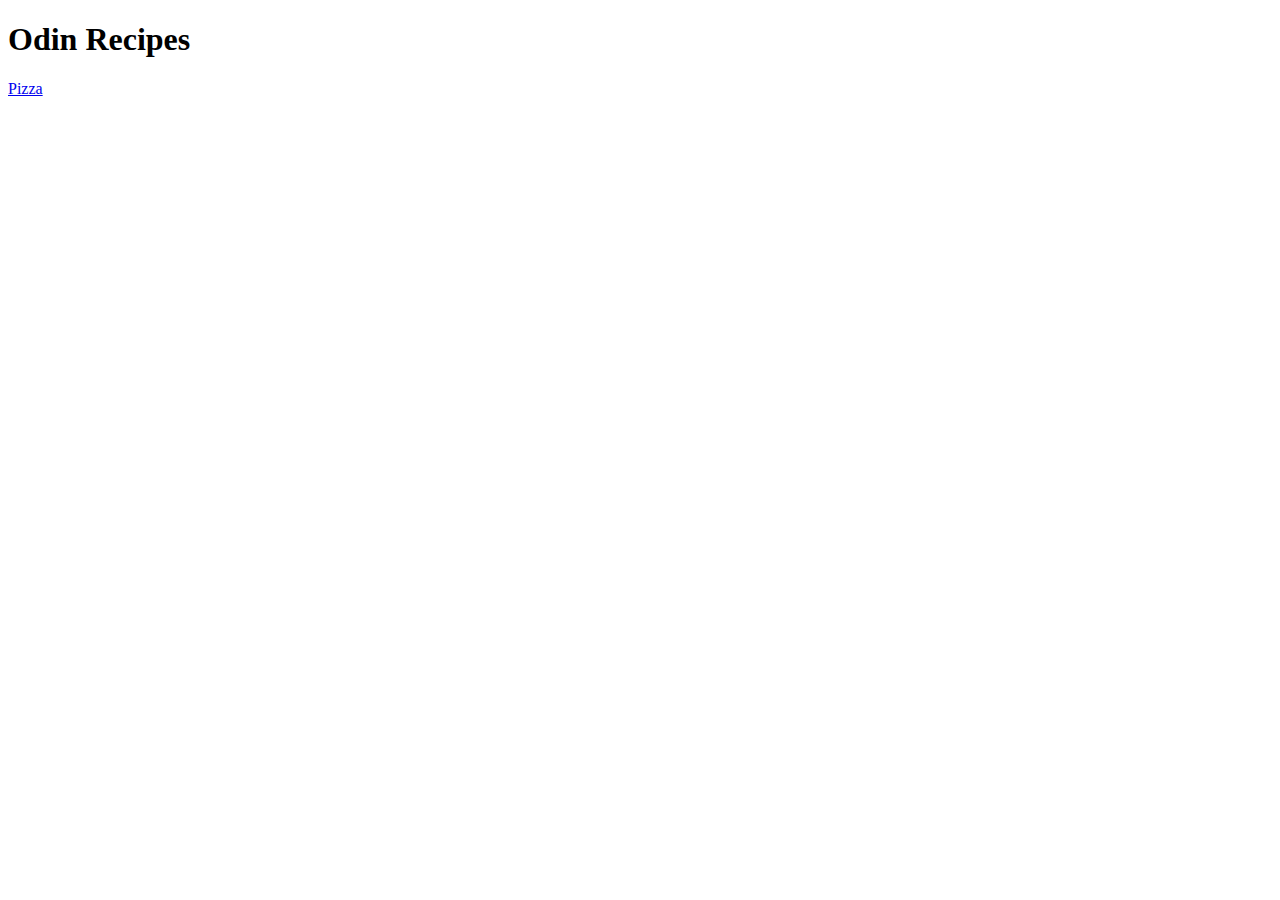
==== index.html @ 58f101b1 "new subdir and index file - for the main recipe home page and a sub page for pizza to start the stru" ====
<!DOCTYPE html>
<html lang="en">
<head>
    <meta charset="UTF-8">
    <meta name="viewport" content="width=device-width, initial-scale=1.0">
    <title>Odin Recipes</title>
</head>
<body>

    <h1>Odin Recipes</h1>
    <a href="recipes/pizza.html">Pizza</a>


    
</body>
</html>
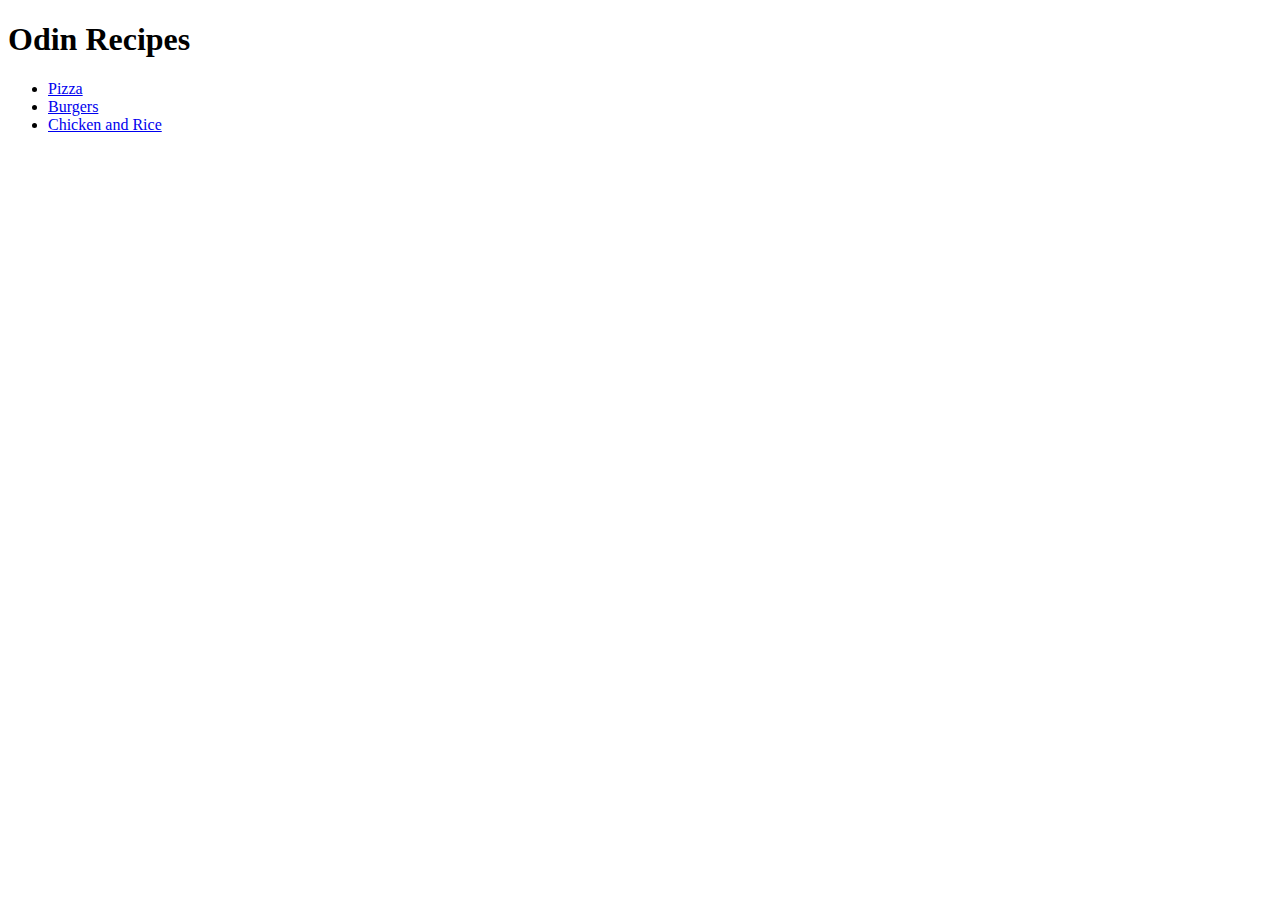
==== commit a027eb19: "added texts to all files - added burger and chicken-rice recipe pages, similar to first one, and rou" ====
--- a/index.html
+++ b/index.html
@@ -1,16 +1,16 @@
 <!DOCTYPE html>
 <html lang="en">
-<head>
-    <meta charset="UTF-8">
-    <meta name="viewport" content="width=device-width, initial-scale=1.0">
+  <head>
+    <meta charset="UTF-8" />
+    <meta name="viewport" content="width=device-width, initial-scale=1.0" />
     <title>Odin Recipes</title>
-</head>
-<body>
-
+  </head>
+  <body>
     <h1>Odin Recipes</h1>
-    <a href="recipes/pizza.html">Pizza</a>
-
-
-    
-</body>
-</html>+    <ul>
+      <li><a href="recipes/pizza.html">Pizza</a></li>
+      <li><a href="recipes/burgers.html">Burgers</a></li>
+      <li><a href="recipes/chicken-rice.html">Chicken and Rice</a></li>
+    </ul>
+  </body>
+</html>
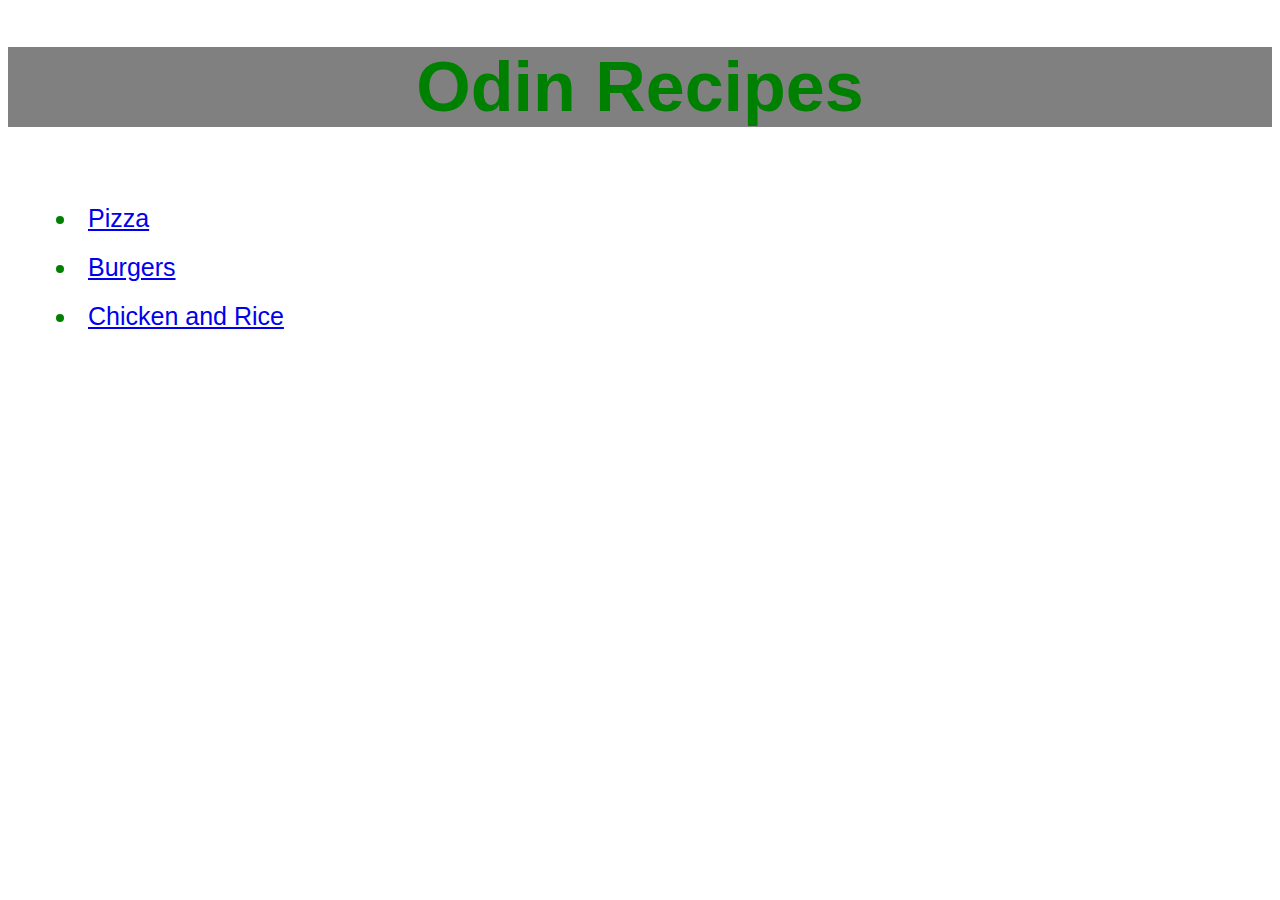
==== commit 1bc1d2cd: "used css to decorate the website more: added background, font and colors, sizing and spacing and ali" ====
--- a/index.html
+++ b/index.html
@@ -4,13 +4,14 @@
     <meta charset="UTF-8" />
     <meta name="viewport" content="width=device-width, initial-scale=1.0" />
     <title>Odin Recipes</title>
+    <link rel="stylesheet" href="styles.css">
   </head>
   <body>
-    <h1>Odin Recipes</h1>
-    <ul>
-      <li><a href="recipes/pizza.html">Pizza</a></li>
-      <li><a href="recipes/burgers.html">Burgers</a></li>
-      <li><a href="recipes/chicken-rice.html">Chicken and Rice</a></li>
+    <h1 class="header">Odin Recipes</h1>
+    <ul class="recipe-list">
+      <li class="recipe-link"><a href="recipes/pizza.html">Pizza</a></li>
+      <li class="recipe-link"><a href="recipes/burgers.html">Burgers</a></li>
+      <li class="recipe-link"><a href="recipes/chicken-rice.html">Chicken and Rice</a></li>
     </ul>
   </body>
 </html>
--- a/styles.css
+++ b/styles.css
@@ -0,0 +1,60 @@
+body {
+    font-family:Impact, Haettenschweiler, 'Arial Narrow Bold', sans-serif;
+    background-image: url('https://www.decasacollections.com/wp-content/uploads/2024/01/Modern-kitchen-design.jpg');
+}
+
+
+h1, .header {
+    text-align: center;
+    color: green;
+    font-size: 70px;
+    font-weight: 600;
+    background-color: grey;
+}
+
+.recipe-list {
+    background-color: #ffffff90;
+    padding: 20px;
+}
+
+.recipe-list .recipe-link {
+    padding: 10px;
+    font-size: 25px;
+    margin-left: 50px;
+    margin-right: auto;
+    color: green;
+}
+
+img {
+    width: 250px;
+    height: auto;
+}
+
+.recipe-list .recipe-link:hover {
+    background-color: #f0f0f0;
+}
+
+h2 {
+    background-color: #ffffff85;
+}
+
+p {
+    background-color: #ffffff85;
+    padding: 10px;
+}
+
+ul, ol {
+    background-color: #00000099;
+    color: rgb(157, 58, 58);
+}
+
+li {
+    padding: 10px;
+}
+
+.back {
+    background-color: grey;
+    padding: 15px;
+    font-size: 25px;
+    border-radius: 10px;
+}